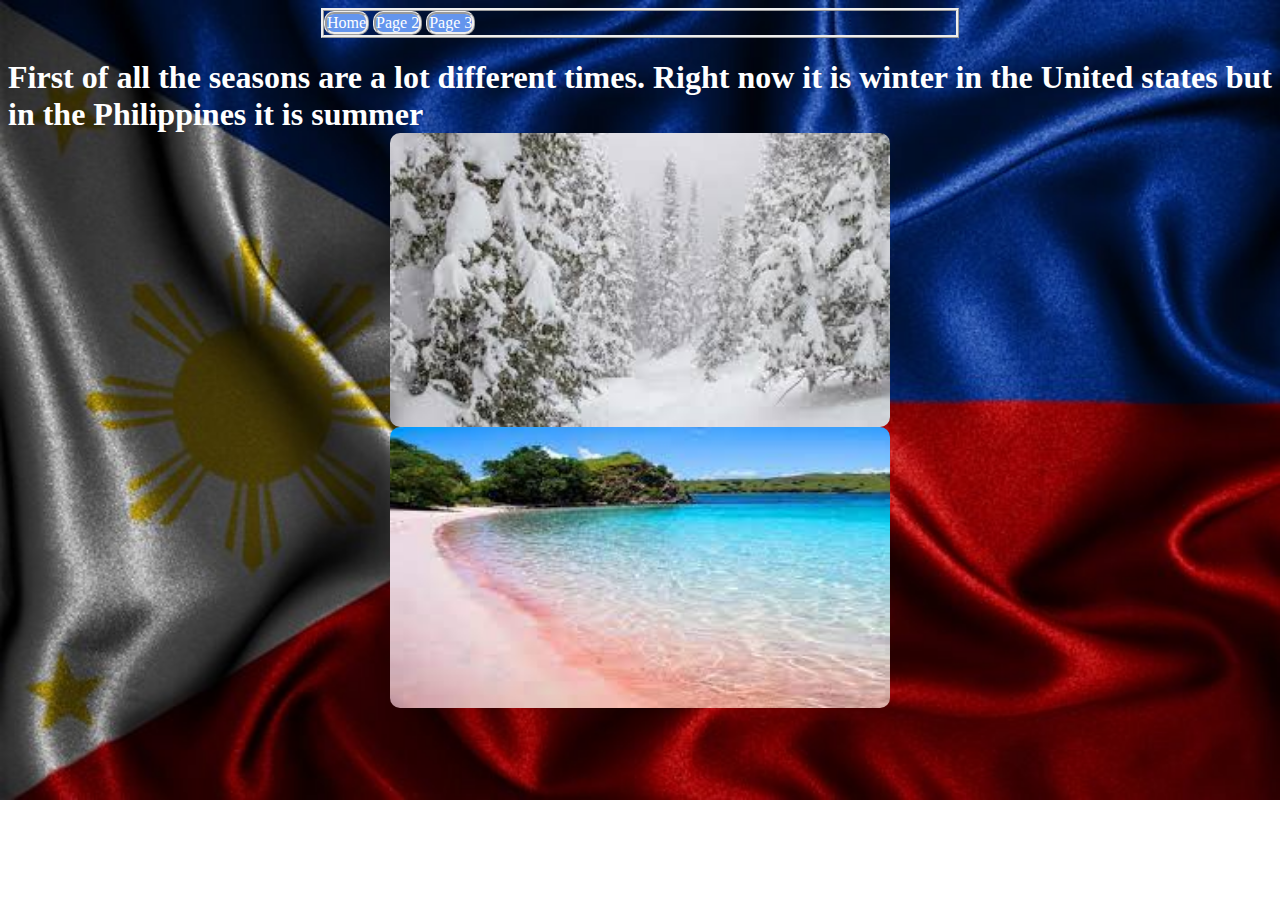
==== fact1.html @ 1455dfd9 "Set up Website" ====
<!DOCTYPE html>

<html>

    <head>
        <title>
            Philippines

        </title>
        
        <link rel="stylesheet" href="styles.css">
   
    </head>

    <body>
        
        <ul class="nav">
            <li>
                <a href="index.html">
                    Home
                </a>
            </li>
            <li>
                <a href="fact2.html">
                    Page 2
                </a>
            </li>
            <li>
                <a href="fact3.html">
                    Page 3
                </a>
            </li>
        </ul>


        </dl>


        <h1>
        First of all the seasons are a lot different times. Right now it is winter in the United states but in the Philippines it is summer
        <img src="Images/images (2).jfif" alt="">
        <img src="Images/images (3).jfif" alt="">
        <h1>


    </body>

</html>
---- styles.css ----
/*

    selector {

        property: value;
        property: value;
        property: value;
        ect....
    }

    Writing selectors:

    tagname -> selects all tags of a given type
    .classname -> selects all members of a given class
    tagname.classname -> selects only tags that are also members of given class

    > -> child symbol


    tagname>tagname
    tagname>.classname
    .classname>.classmate
    .classname>tagname
*/

.nav {
   list-style: none;

    border-style: ridge;

    padding-left: 0%;

    width: 50%;

    margin: auto;
}

.nav>li{

    border-style: ridge;

    background: cornflowerblue;

    border-radius: 10px;
 
    display: inline-block;
}


.nav>li>a {

    text-decoration: none;
    color:white;

}



img {

    display: block;
    width: 500px;
    height: auto;
    margin: auto;
    border-radius: 10px;
    

}

body {

    
    background-image: url(Images/thumb2-philippines-flag-4k-silk-wavy-flags-asian-countries-national-symbols.jpg);
    background-repeat: no-repeat;
    background-size: cover;



}

h1{

    text-decoration: white;
    color: white;
}

h2{

    text-decoration: white;
    color: white;

}
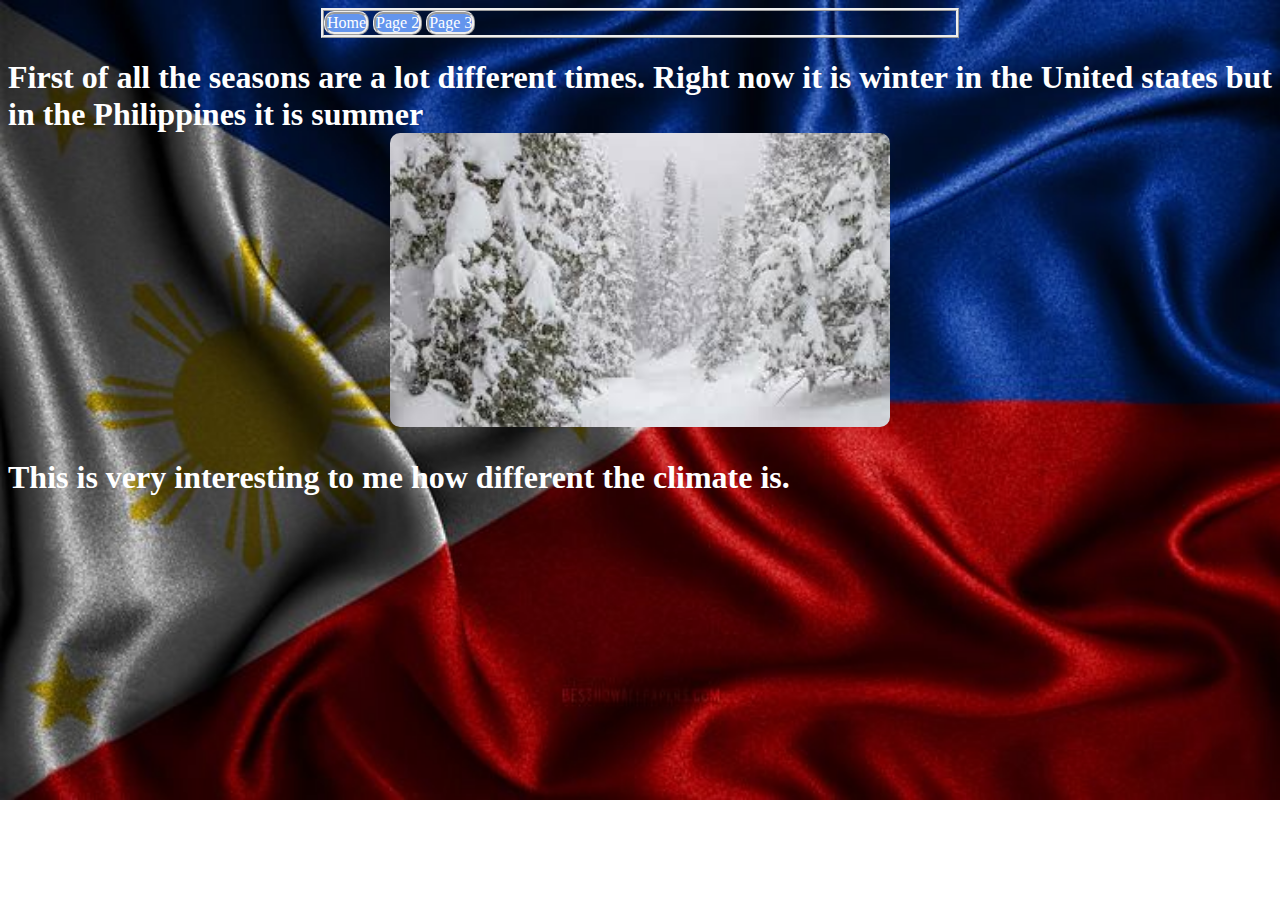
==== commit 87109d6a: "Done Website" ====
--- a/fact1.html
+++ b/fact1.html
@@ -39,10 +39,12 @@
         <h1>
         First of all the seasons are a lot different times. Right now it is winter in the United states but in the Philippines it is summer
         <img src="Images/images (2).jfif" alt="">
-        <img src="Images/images (3).jfif" alt="">
+        <img src="Images/images(3).jfif" alt="">
         <h1>
 
-
+            <p>
+                This is very interesting to me how different the climate is.
+            </p>
     </body>
 
 </html>